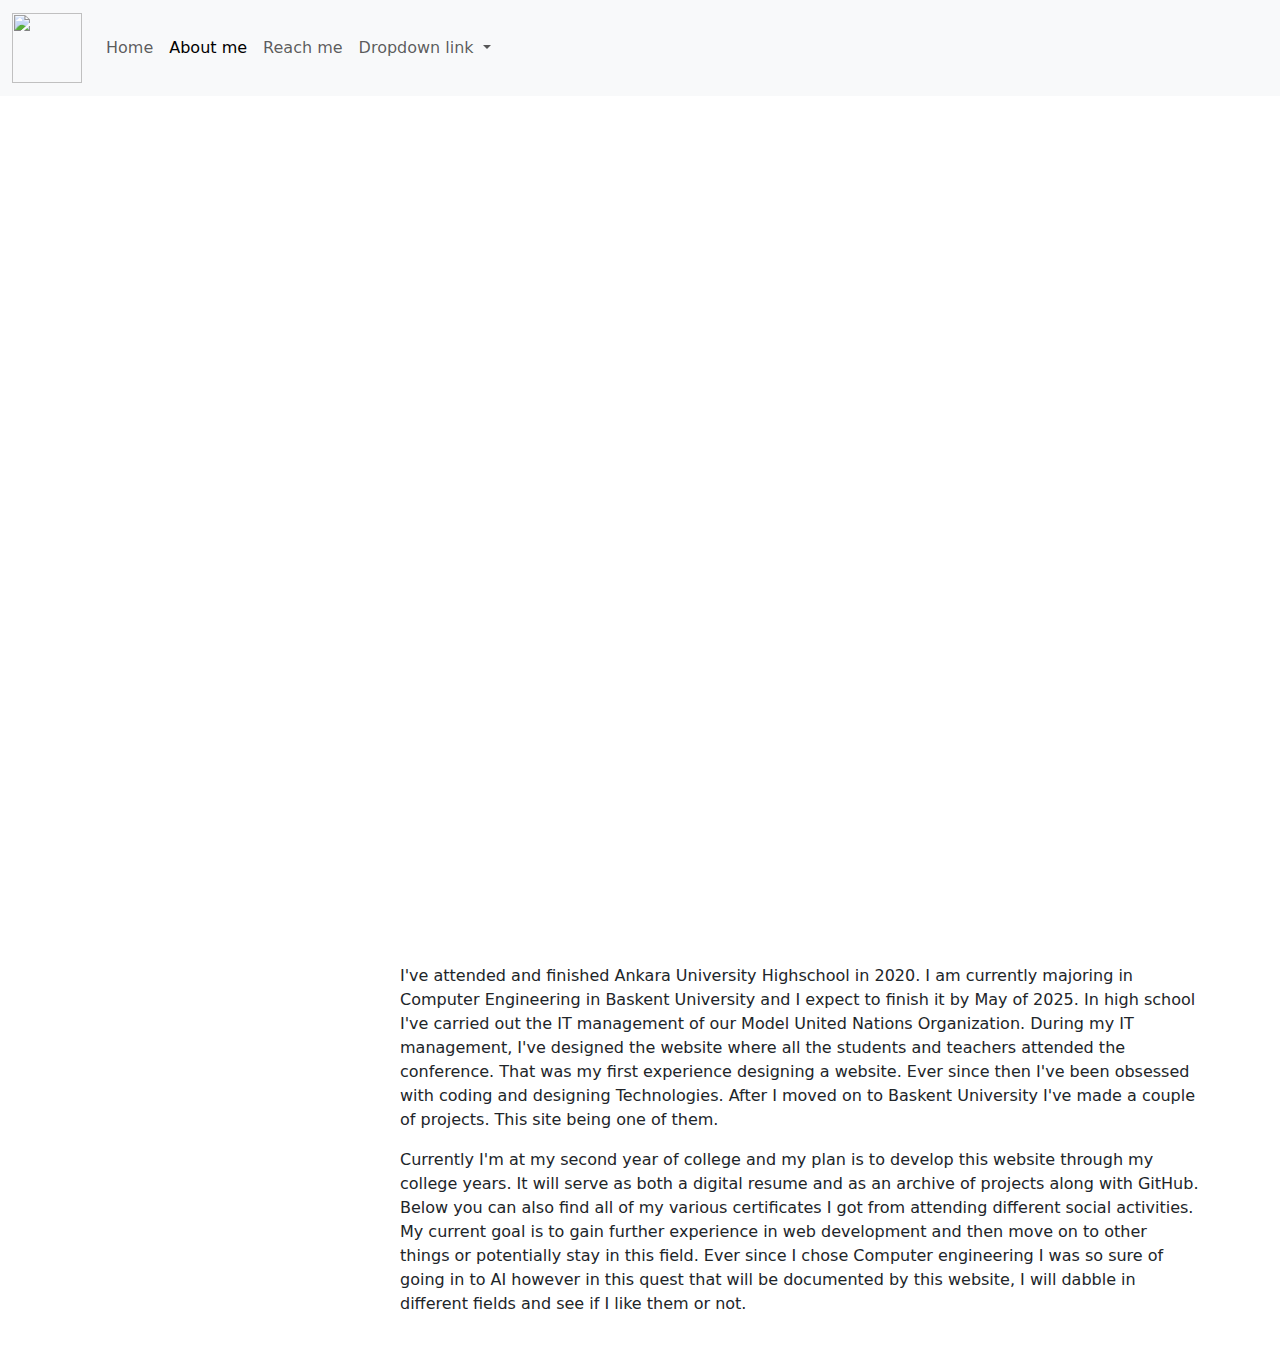
==== aboutme.html @ e7df5137 "Add files via upload" ====
<!DOCTYPE html>
<html lang="en">
<head>
  <meta charset="UTF-8" />
  <title>Berke Aktürk</title>
  <link rel="icon" type="image/x-icon" href="ba.ico" />
  <link rel="stylesheet" type="text/css" href="styles.css" /> 
  <meta name="viewport" content="width=device-width,initial-scale=1" />
  <meta name="description" content="" />
  <link href="https://cdn.jsdelivr.net/npm/modern-normalize@v1.1.0/modern-normalize.min.css" rel="stylesheet">
  <link href="https://cdn.jsdelivr.net/npm/bootstrap@5.2.3/dist/css/bootstrap.min.css" rel="stylesheet" crossorigin="anonymous">
  <link rel="stylesheet" type="text/css" href="style.css" />
  <link rel="icon" type="image/png" sizes="32x32" href="favicon-32x32.png">
  <link rel="icon" type="image/png" sizes="16x16" href="favicon-16x16.png">
  <link rel="apple-touch-icon" type="image/png" sizes="180x180" href="apple-touch-icon.png">
  <link rel="icon" type="image/svg+xml" href="favicon.svg">
  <meta name="theme-color" content="#d10feb">
  <meta property="og:title" content="" />
  <meta property="og:description" content="" />
  <meta property="og:image" content="" />
  <meta name="twitter:card" content="" />
  <meta name="twitter:site" content="" />
  <meta name="twitter:title" content="" />
  <meta name="twitter:description" content="" />
  <meta name="twitter:image" content="" />
  <link rel="manifest" href="manifest.webmanifest">
</head>
<body>
    <div id="fadein" class="position-fixed w-100 h-100 bg-white" style="animation: fadeinall 1s normal 0.3s both;"></div>
    <style>
      /* For best practice, move CSS below to an external CSS file. */
      @keyframes fadeinall {
      0% {
        opacity: 1; }
      97% {
        opacity: 0; }
      98% {
        opacity: 0;
        -webkit-transform: translateY(0);
        transform: translateY(0); }
      100% {
        opacity: 0;
        -webkit-transform: translateY(-100%);
        transform: translateY(-100%);
        z-index: -1; } }
    </style>
    
    <header>
    <nav class="navbar navbar-expand-lg bg-body-tertiary">
      <div class="container-fluid">
        <a class="navbar-brand" href="#"><img src="ba.jpg" width=70 height=70 alt=""></a>
        <button class="navbar-toggler" type="button" data-bs-toggle="collapse" data-bs-target="#navbarNavDropdown" aria-controls="navbarNavDropdown" aria-expanded="false" aria-label="Toggle navigation">
          <span class="navbar-toggler-icon"></span>
        </button>
        <div class="collapse navbar-collapse" id="navbarNavDropdown">
          <ul class="navbar-nav">
            <li class="nav-item">
              <a class="nav-link " aria-current="page" href="home.html">Home</a>
            </li>
            <li class="nav-item">
              <a class="nav-link active" href="aboutme.html">About me</a>
            </li>
            <li class="nav-item">
              <a class="nav-link" href="#">Reach me</a>
            </li>
            <li class="nav-item dropdown">
              <a class="nav-link dropdown-toggle" href="#" role="button" data-bs-toggle="dropdown" aria-expanded="false">
                Dropdown link
              </a>
              <ul class="dropdown-menu">
                <li><a class="dropdown-item" href="#">Action</a></li>
                <li><a class="dropdown-item" href="#">Another action</a></li>
                <li><a class="dropdown-item" href="#">Something else here</a></li>
              </ul>
            </li>
          </ul>
        </div>
      </div>
    </nav>
  </header>
    <main>
    <section></section>
    <section></section>
    <section></section>
  </main>
  <img src="br.png">
  <div class="yellow-div">
    <p>I've attended and finished Ankara University Highschool in 2020. I am currently majoring in Computer Engineering in Baskent University and I expect to finish it by May of 2025. In high school I've carried out the IT management of our Model United Nations Organization. During my IT management, I've designed the website where all the students and teachers attended the conference. That was my first experience designing a website. Ever since then I've been obsessed with coding and designing Technologies. After I moved on to Baskent University I've made a couple of projects. This site being one of them.</p> Currently I'm at my second year of college and my plan is to develop this website through my college years. It will serve as both a digital resume and as an archive of projects along with GitHub.
    <p>Below you can also find all of my various certificates I got from attending different social activities. My current goal is to gain further experience in web development and then move on to other things or potentially stay in this field. Ever since I chose Computer engineering I was so sure of going in to AI however in this quest that will be documented by this website, I will dabble in different fields and see if I like them or not.</p>
    </div>
     

  </body>
  </html>
---- styles.css ----
.yellow-div {
    width: 1500px;
    padding-left:400px;
    padding-right: 300px;
    padding-top: 100px;
    padding-bottom: 25px;
    
    justify-content: center;
    align-items: center;
  }
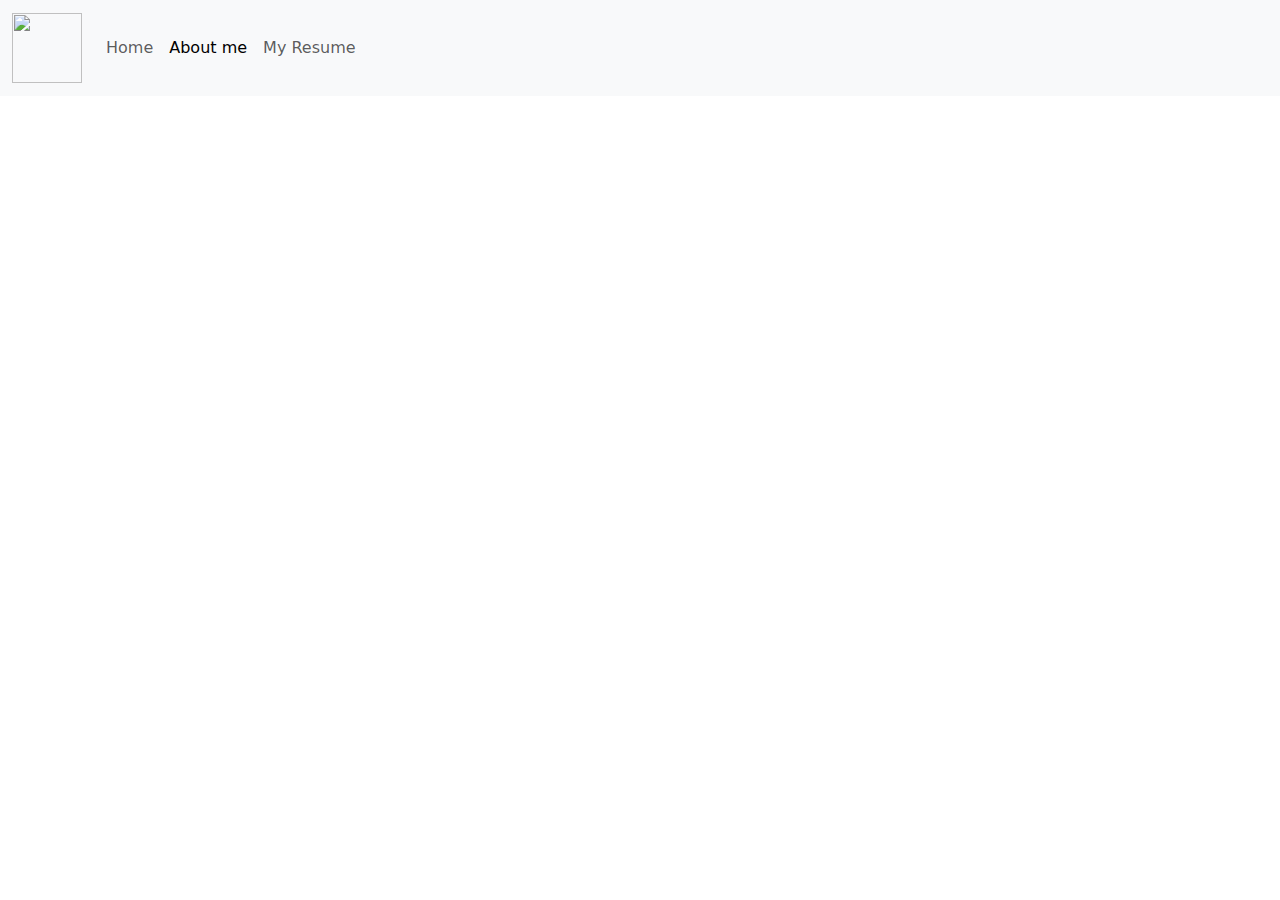
==== commit 428b2d7a: "Add files via upload" ====
--- a/aboutme.html
+++ b/aboutme.html
@@ -28,7 +28,7 @@
 <body>
     <div id="fadein" class="position-fixed w-100 h-100 bg-white" style="animation: fadeinall 1s normal 0.3s both;"></div>
     <style>
-      /* For best practice, move CSS below to an external CSS file. */
+      
       @keyframes fadeinall {
       0% {
         opacity: 1; }
@@ -55,23 +55,13 @@
         <div class="collapse navbar-collapse" id="navbarNavDropdown">
           <ul class="navbar-nav">
             <li class="nav-item">
-              <a class="nav-link " aria-current="page" href="home.html">Home</a>
+              <a class="nav-link " aria-current="page" href="/home">Home</a>
             </li>
             <li class="nav-item">
-              <a class="nav-link active" href="aboutme.html">About me</a>
+              <a class="nav-link active" href="/">About me</a>
             </li>
             <li class="nav-item">
-              <a class="nav-link" href="#">Reach me</a>
-            </li>
-            <li class="nav-item dropdown">
-              <a class="nav-link dropdown-toggle" href="#" role="button" data-bs-toggle="dropdown" aria-expanded="false">
-                Dropdown link
-              </a>
-              <ul class="dropdown-menu">
-                <li><a class="dropdown-item" href="#">Action</a></li>
-                <li><a class="dropdown-item" href="#">Another action</a></li>
-                <li><a class="dropdown-item" href="#">Something else here</a></li>
-              </ul>
+              <a class="nav-link" href="/resume">My Resume</a>
             </li>
           </ul>
         </div>
@@ -83,12 +73,16 @@
     <section></section>
     <section></section>
   </main>
-  <img src="br.png">
+  <div class="title">
+    <h1 style="font-size:4vw">About me</h1>
+   </div> 
   <div class="yellow-div">
     <p>I've attended and finished Ankara University Highschool in 2020. I am currently majoring in Computer Engineering in Baskent University and I expect to finish it by May of 2025. In high school I've carried out the IT management of our Model United Nations Organization. During my IT management, I've designed the website where all the students and teachers attended the conference. That was my first experience designing a website. Ever since then I've been obsessed with coding and designing Technologies. After I moved on to Baskent University I've made a couple of projects. This site being one of them.</p> Currently I'm at my second year of college and my plan is to develop this website through my college years. It will serve as both a digital resume and as an archive of projects along with GitHub.
     <p>Below you can also find all of my various certificates I got from attending different social activities. My current goal is to gain further experience in web development and then move on to other things or potentially stay in this field. Ever since I chose Computer engineering I was so sure of going in to AI however in this quest that will be documented by this website, I will dabble in different fields and see if I like them or not.</p>
     </div>
-     
+    <footer>
+      <small>© <script>document.write(new Date().getFullYear())</script> Berke Aktürk. All Rights Reserved.</small></footer>
+    </footer>
 
   </body>
   </html>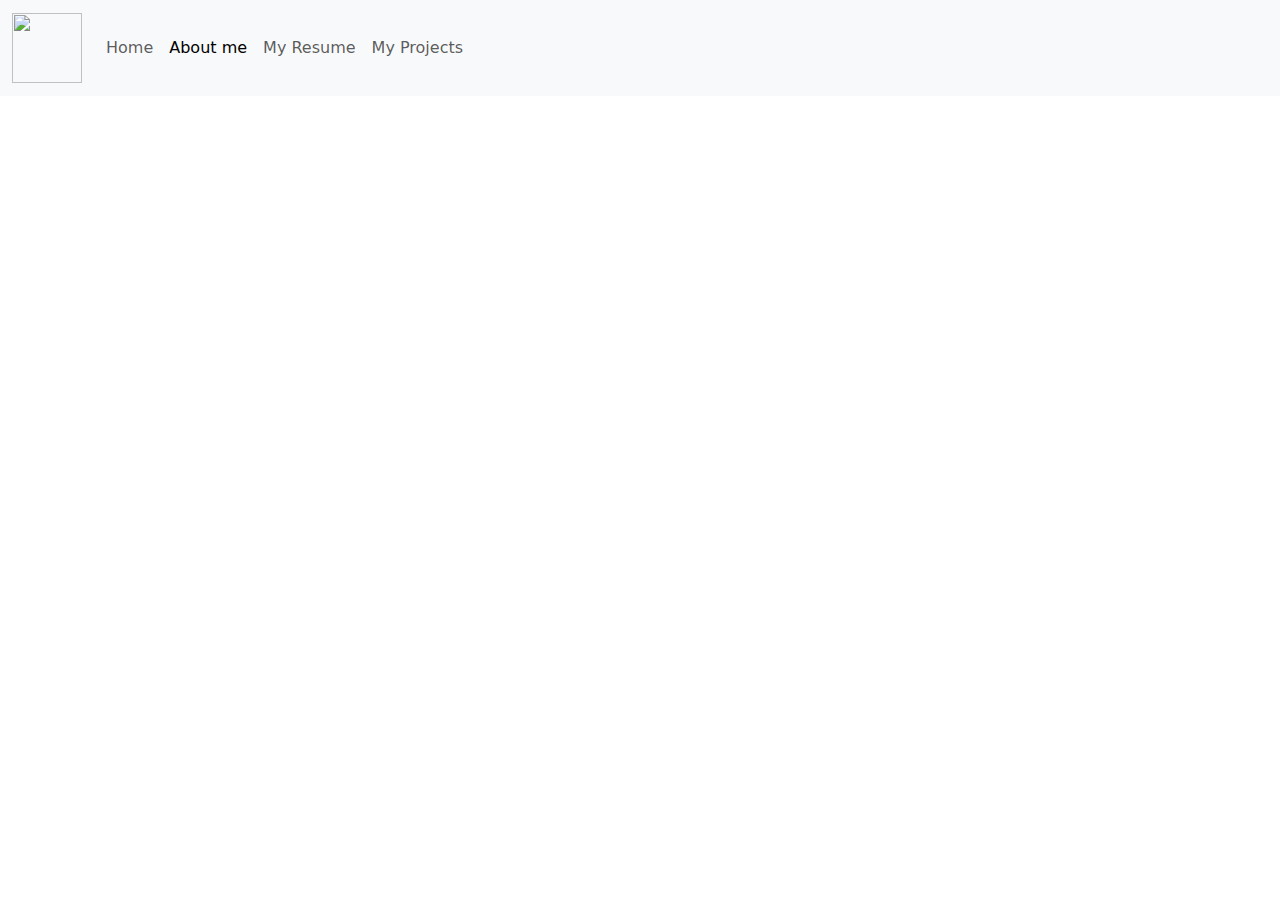
==== commit 1c207103: "Added My projects tab" ====
--- a/aboutme.html
+++ b/aboutme.html
@@ -63,6 +63,9 @@
             <li class="nav-item">
               <a class="nav-link" href="/resume">My Resume</a>
             </li>
+            <li class="nav-item">
+              <a class="nav-link" href="/projects">My Projects</a>
+            </li>
           </ul>
         </div>
       </div>
@@ -85,4 +88,4 @@
     </footer>
 
   </body>
-  </html>+  </html>
